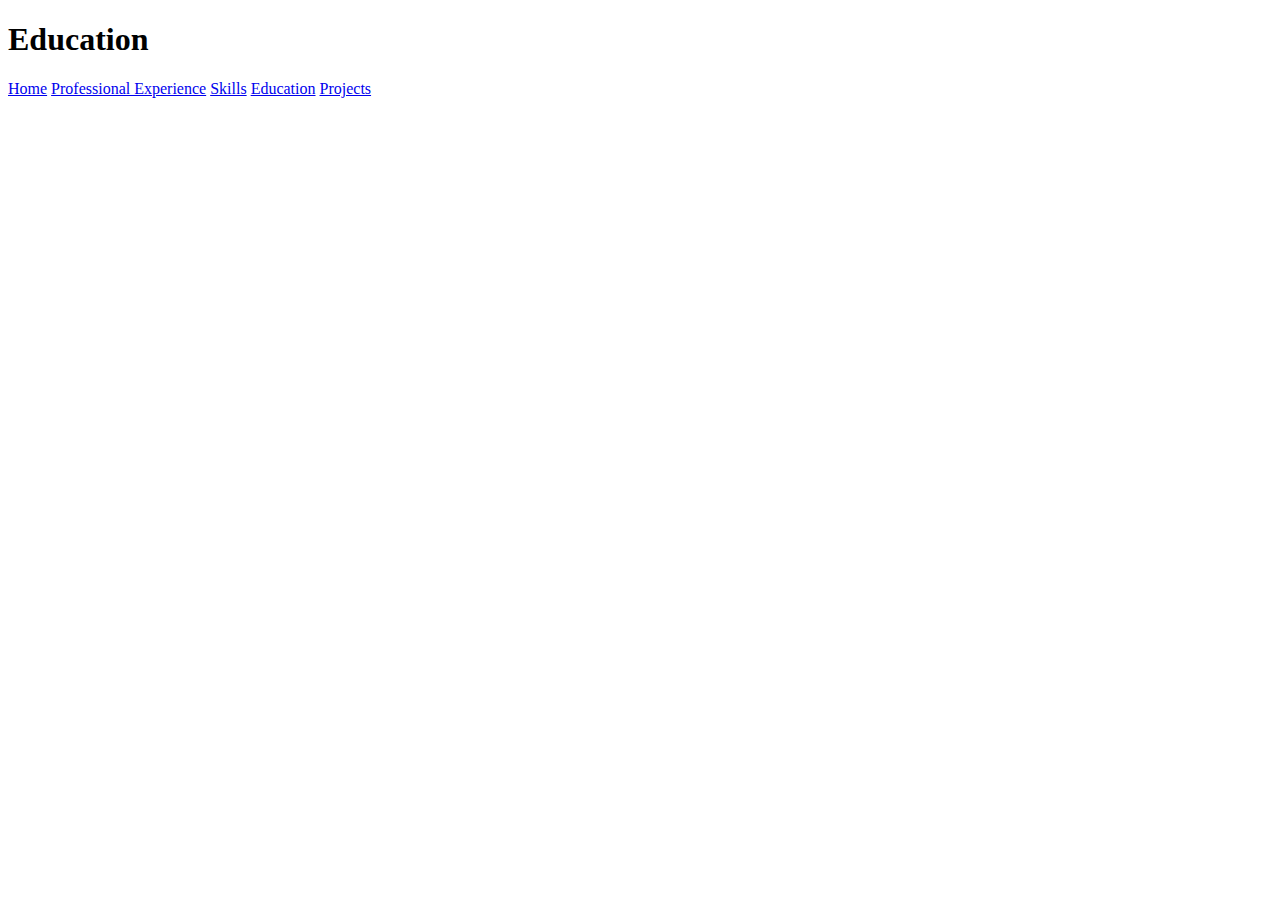
==== Education.html @ 27df6e92 "Add files via upload" ====
<!DOCTYPE html>
<html>
<head>
    <title>My Resume</title>
</head>

<body>
    <div>
        <h1>Education</h1>
        <a href="./home.html">Home</a>
        <a href="./Professional Experience.html">Professional Experience</a>
        <a href="./Skills.html">Skills</a>
        <a href="./Education.html">Education</a>
        <a href="./Projects.html">Projects</a>
   
    </div>
</body>

</html>
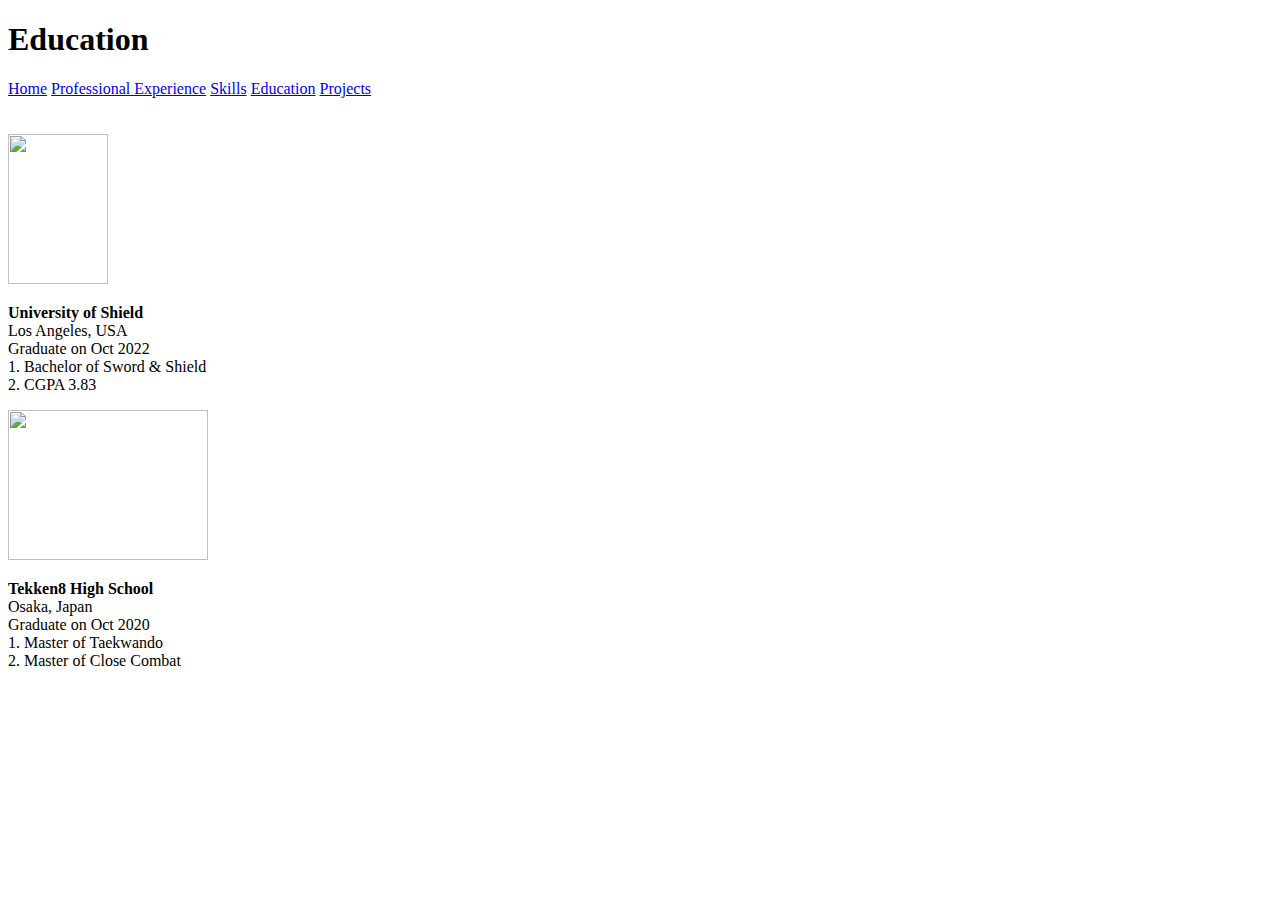
==== commit 9d64c0d0: "forth commit" ====
--- a/Education.html
+++ b/Education.html
@@ -1,19 +1,36 @@
-<!DOCTYPE html>
-<html>
-<head>
-    <title>My Resume</title>
-</head>
-
-<body>
-    <div>
-        <h1>Education</h1>
-        <a href="./home.html">Home</a>
-        <a href="./Professional Experience.html">Professional Experience</a>
-        <a href="./Skills.html">Skills</a>
-        <a href="./Education.html">Education</a>
-        <a href="./Projects.html">Projects</a>
-   
-    </div>
-</body>
-
+<!DOCTYPE html>
+<html>
+<head>
+    <title>My Resume</title>
+</head>
+
+<body>
+    <div>
+        <h1>Education</h1>
+        <a href="./home.html">Home</a>
+        <a href="./Professional Experience.html">Professional Experience</a>
+        <a href="./Skills.html">Skills</a>
+        <a href="./Education.html">Education</a>
+        <a href="./Projects.html">Projects</a>
+   
+    </div>
+    <br>
+    <br>
+    <img src="https://w7.pngwing.com/pngs/560/211/png-transparent-iron-man-captain-america-phil-coulson-s-h-i-e-l-d-marvel-cinematic-universe-iron-man-marvel-avengers-assemble-avengers-logo.png"
+    width="100"
+    height="150"
+    />
+    <p>
+    <strong>University of Shield</strong> <br>
+    Los Angeles, USA <br> Graduate on Oct 2022 <br> 1. Bachelor of Sword & Shield <br> 2. CGPA 3.83 </p>
+    <img src="https://images-wixmp-ed30a86b8c4ca887773594c2.wixmp.com/f/ba3d6bf0-f660-4ce1-a12b-6e1505215b69/dfdpshy-a869e441-45c1-4c7d-8096-c95361346a40.png/v1/fill/w_1280,h_267/tekken_8_logo___8k___black___transparent_by_vgejackler_dfdpshy-fullview.png?token=eyJ0eXAiOiJKV1QiLCJhbGciOiJIUzI1NiJ9.[base64].e0-vwWn3npRuwM_vCkvpkHCNPabhyT0ZA34YlozZ9-k"
+    width="200"
+    height="150"
+    />
+    <p>
+        <strong>Tekken8 High School</strong> <br>
+        Osaka, Japan <br> Graduate on Oct 2020 <br> 1. Master of Taekwando <br> 2. Master of Close Combat </p>
+        
+</body>
+
 </html>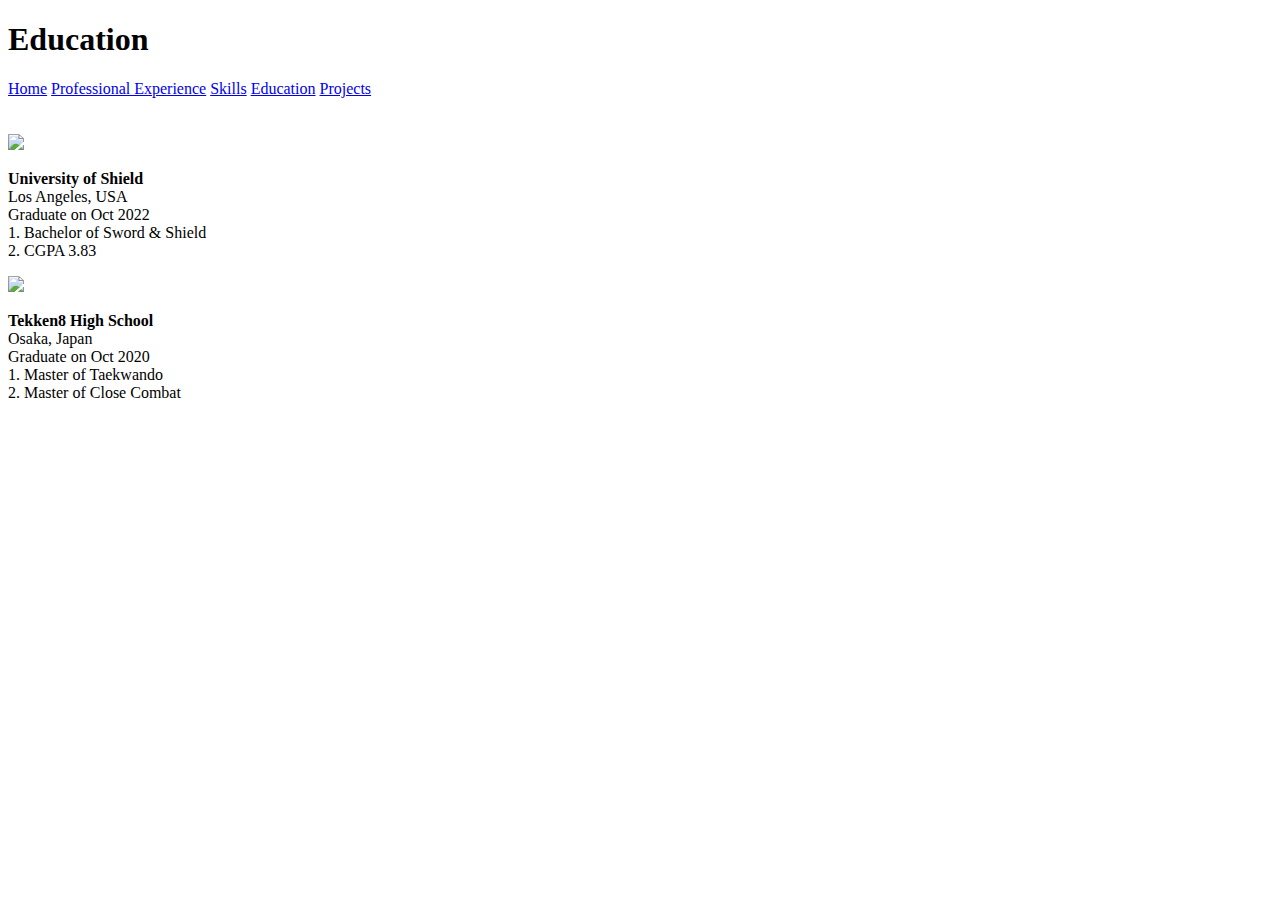
==== commit c6352c6d: "buang_widthheight_html" ====
--- a/Education.html
+++ b/Education.html
@@ -17,15 +17,12 @@
     <br>
     <br>
     <img src="https://w7.pngwing.com/pngs/560/211/png-transparent-iron-man-captain-america-phil-coulson-s-h-i-e-l-d-marvel-cinematic-universe-iron-man-marvel-avengers-assemble-avengers-logo.png"
-    width="100"
-    height="150"
     />
     <p>
     <strong>University of Shield</strong> <br>
     Los Angeles, USA <br> Graduate on Oct 2022 <br> 1. Bachelor of Sword & Shield <br> 2. CGPA 3.83 </p>
     <img src="https://images-wixmp-ed30a86b8c4ca887773594c2.wixmp.com/f/ba3d6bf0-f660-4ce1-a12b-6e1505215b69/dfdpshy-a869e441-45c1-4c7d-8096-c95361346a40.png/v1/fill/w_1280,h_267/tekken_8_logo___8k___black___transparent_by_vgejackler_dfdpshy-fullview.png?token=eyJ0eXAiOiJKV1QiLCJhbGciOiJIUzI1NiJ9.[base64].e0-vwWn3npRuwM_vCkvpkHCNPabhyT0ZA34YlozZ9-k"
-    width="200"
-    height="150"
+   
     />
     <p>
         <strong>Tekken8 High School</strong> <br>
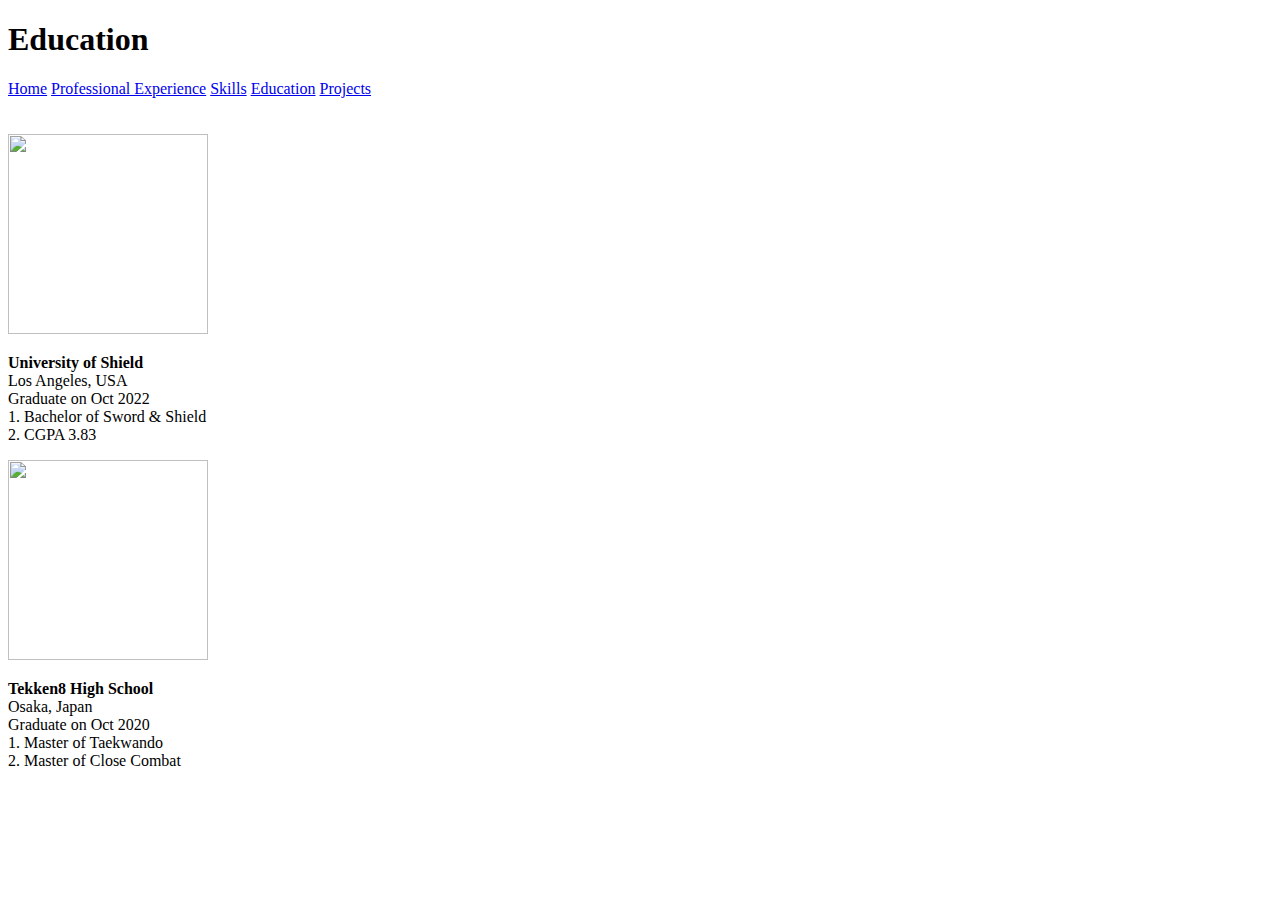
==== commit 9368eeb0: "addcss" ====
--- a/Education.html
+++ b/Education.html
@@ -2,6 +2,7 @@
 <html>
 <head>
     <title>My Resume</title>
+    <link rel="stylesheet" href="./Styles/index.css">
 </head>
 
 <body>
--- a/Styles/index.css
+++ b/Styles/index.css
@@ -0,0 +1,5 @@
+img {
+    width: 200px;
+    height: 200px;
+    object-fit: cover;
+}